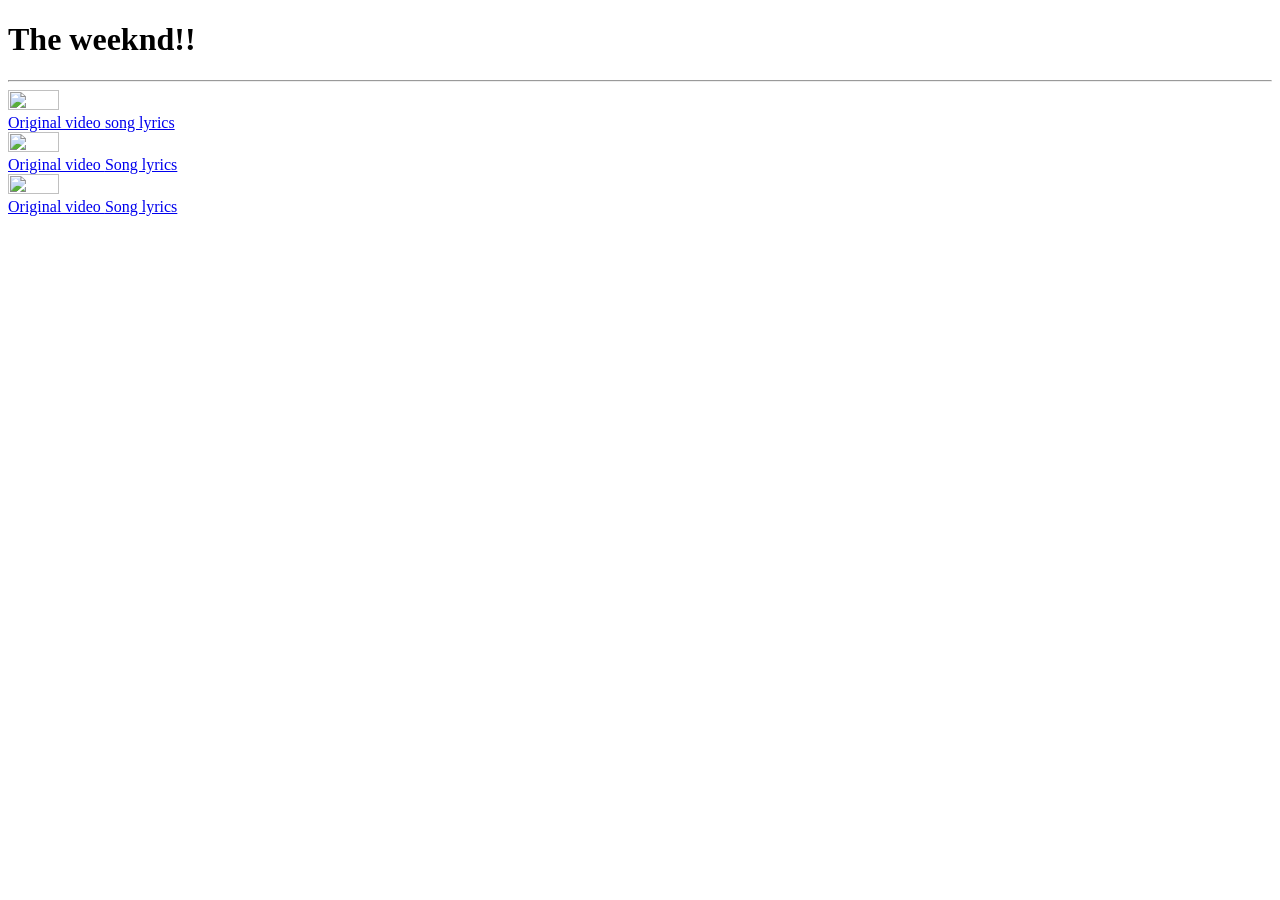
==== index.html @ 666eb326 "Initial Commit" ====
<!DOCTYPE html>
<html lang="en">
<head>
    <meta charset="UTF-8">
    <meta name="viewport" content="width=device-width, initial-scale=1.0">
    <title>The weeknd'music</title>
</head>
<body>
    <h1>The weeknd!!</h1>
    <hr>
<div>
    <img src="https://i.pinimg.com/736x/d7/f7/b3/d7f7b3772e360fb7c68d85aea0dd1847.jpg" alt=""
    style=""
    width="20%"
    height="20%">
</div>
<a href="https://www.youtube.com/watch?v=yzTuBuRdAyA"
target="_blank">
    Original video
</a>

<a href="lyrics of the hills.html"
target="_blank">
    song lyrics
</a>

<div>
    <img src="https://i.pinimg.com/736x/82/fc/4a/82fc4a494fa01effdeeb5b954eb3ff9d.jpg" alt=""
    style=""
    width="20%"
    height="20%">
</div>
<a href="https://www.youtube.com/watch?v=uPD0QOGTmMI"
target="_blank">
    Original video 
</a>
<a href="lyrics of die for you.html"
target="_blank">
    Song lyrics
</a>
<div>
    <img src="https://i.pinimg.com/736x/79/13/75/791375c3fdec7b169fd0226b2c2591ae.jpg" alt=""
    style=""
    width="20%"
    height="20%">
</div>
<a href="https://www.youtube.com/watch?v=HxWx5UuznGI"
target="_blank">
    Original video
</a>
<a href="lyrics of nigara falls.html"
target="_blank">
    Song lyrics
</a>


</body>
</html>
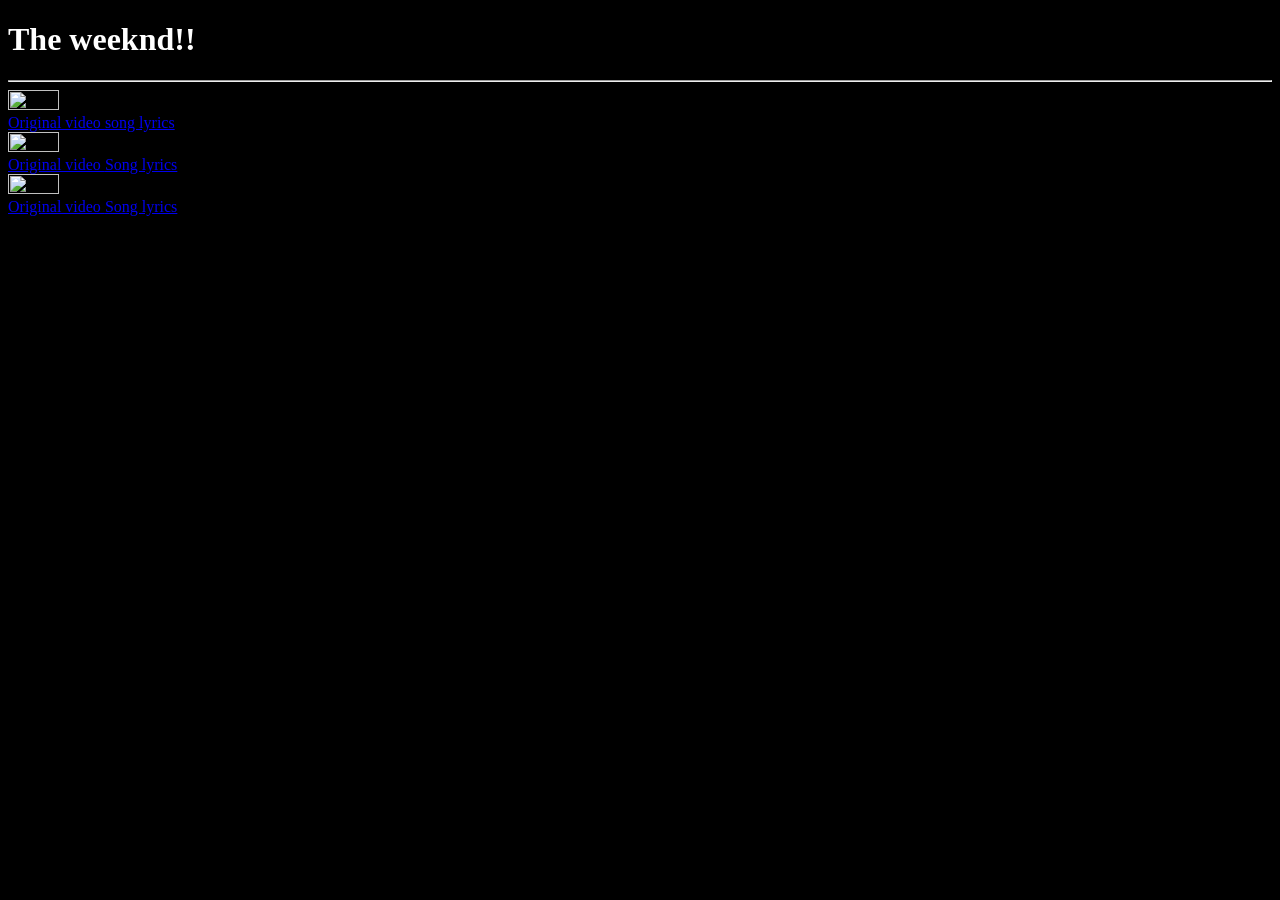
==== commit fc09afff: "color change" ====
--- a/index.html
+++ b/index.html
@@ -5,8 +5,8 @@
     <meta name="viewport" content="width=device-width, initial-scale=1.0">
     <title>The weeknd'music</title>
 </head>
-<body>
-    <h1>The weeknd!!</h1>
+<body style="background-color: black;">
+    <h1 style="color: white;">The weeknd!!</h1>
     <hr>
 <div>
     <img src="https://i.pinimg.com/736x/d7/f7/b3/d7f7b3772e360fb7c68d85aea0dd1847.jpg" alt=""
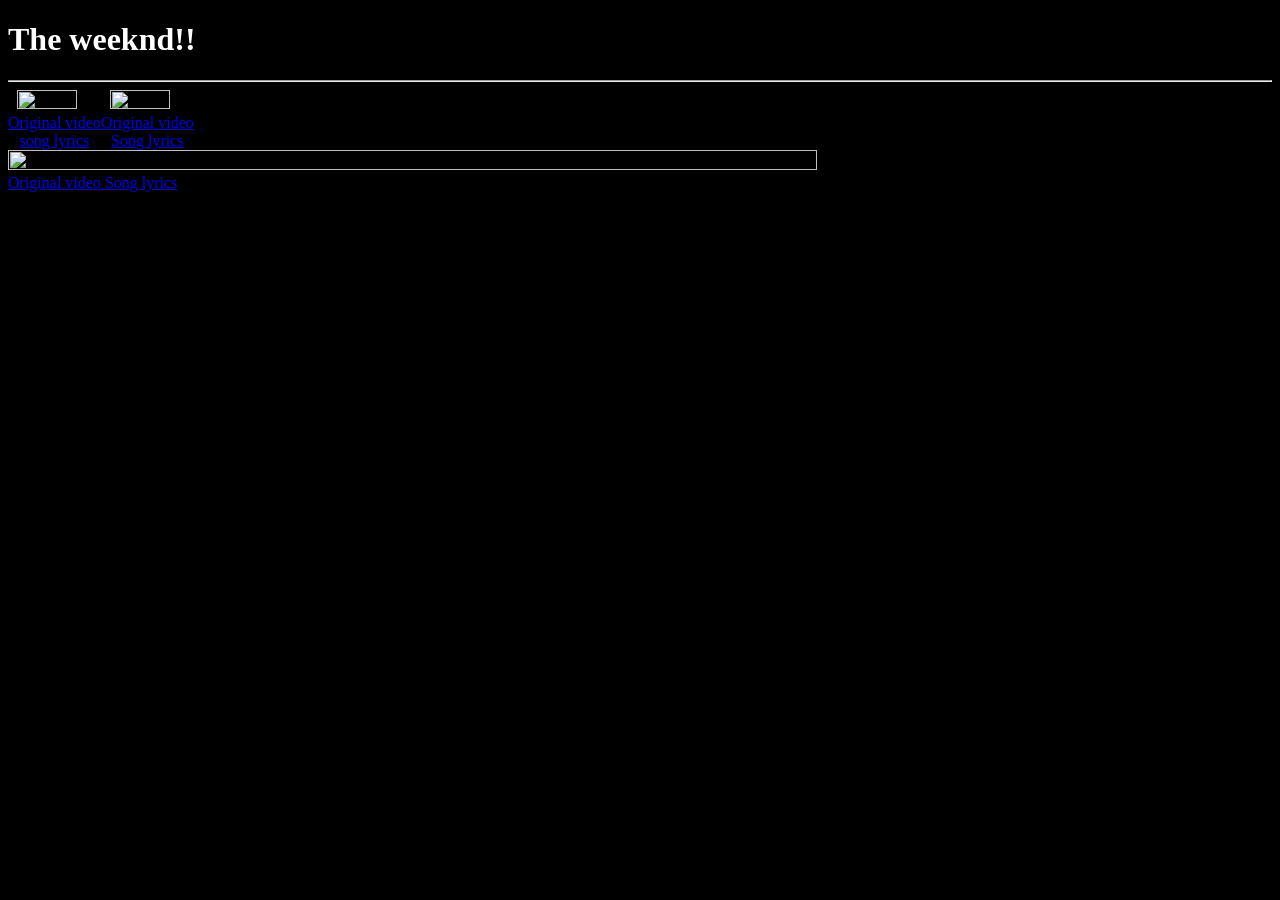
==== commit 21865804: "height change" ====
--- a/index.html
+++ b/index.html
@@ -1,58 +1,48 @@
 <!DOCTYPE html>
 <html lang="en">
-<head>
-    <meta charset="UTF-8">
-    <meta name="viewport" content="width=device-width, initial-scale=1.0">
+  <head>
+    <meta charset="UTF-8" />
+    <meta name="viewport" content="width=device-width, initial-scale=1.0" />
     <title>The weeknd'music</title>
-</head>
-<body style="background-color: black;">
-    <h1 style="color: white;">The weeknd!!</h1>
-    <hr>
-<div>
-    <img src="https://i.pinimg.com/736x/d7/f7/b3/d7f7b3772e360fb7c68d85aea0dd1847.jpg" alt=""
-    style=""
-    width="20%"
-    height="20%">
-</div>
-<a href="https://www.youtube.com/watch?v=yzTuBuRdAyA"
-target="_blank">
-    Original video
-</a>
+    <link rel="stylesheet" href="style.css" />
+  </head>
+  <body style="background-color: black">
+    <h1 style="color: white">The weeknd!!</h1>
+    <hr />
+    <div class="image-container">
+      <div class="flex-column">
+        <img
+          src="https://i.pinimg.com/736x/d7/f7/b3/d7f7b3772e360fb7c68d85aea0dd1847.jpg"
+          alt=""
+        />
+        <a href="https://www.youtube.com/watch?v=yzTuBuRdAyA" target="_blank">
+          Original video
+        </a>
 
-<a href="lyrics of the hills.html"
-target="_blank">
-    song lyrics
-</a>
+        <a href="lyrics of the hills.html" target="_blank"> song lyrics </a>
+      </div>
 
-<div>
-    <img src="https://i.pinimg.com/736x/82/fc/4a/82fc4a494fa01effdeeb5b954eb3ff9d.jpg" alt=""
-    style=""
-    width="20%"
-    height="20%">
-</div>
-<a href="https://www.youtube.com/watch?v=uPD0QOGTmMI"
-target="_blank">
-    Original video 
-</a>
-<a href="lyrics of die for you.html"
-target="_blank">
-    Song lyrics
-</a>
-<div>
-    <img src="https://i.pinimg.com/736x/79/13/75/791375c3fdec7b169fd0226b2c2591ae.jpg" alt=""
-    style=""
-    width="20%"
-    height="20%">
-</div>
-<a href="https://www.youtube.com/watch?v=HxWx5UuznGI"
-target="_blank">
-    Original video
-</a>
-<a href="lyrics of nigara falls.html"
-target="_blank">
-    Song lyrics
-</a>
+      <div class="flex-column">
+        <img
+          src="https://i.pinimg.com/736x/82/fc/4a/82fc4a494fa01effdeeb5b954eb3ff9d.jpg"
+          alt=""
+        />
+        <a href="https://www.youtube.com/watch?v=uPD0QOGTmMI" target="_blank">
+          Original video
+        </a>
+        <a href="lyrics of die for you.html" target="_blank"> Song lyrics </a>
+      </div>
+    </div>
 
-
-</body>
-</html>+    <div>
+      <img
+        src="https://i.pinimg.com/736x/79/13/75/791375c3fdec7b169fd0226b2c2591ae.jpg"
+        alt=""
+      />
+    </div>
+    <a href="https://www.youtube.com/watch?v=HxWx5UuznGI" target="_blank">
+      Original video
+    </a>
+    <a href="lyrics of nigara falls.html" target="_blank"> Song lyrics </a>
+  </body>
+</html>
--- a/style.css
+++ b/style.css
@@ -0,0 +1,14 @@
+img {
+  width: 80%;
+  height: 80%;
+}
+
+.image-container {
+  display: flex;
+}
+
+.flex-column {
+  display: flex;
+  flex-direction: column;
+  align-items: center;
+}
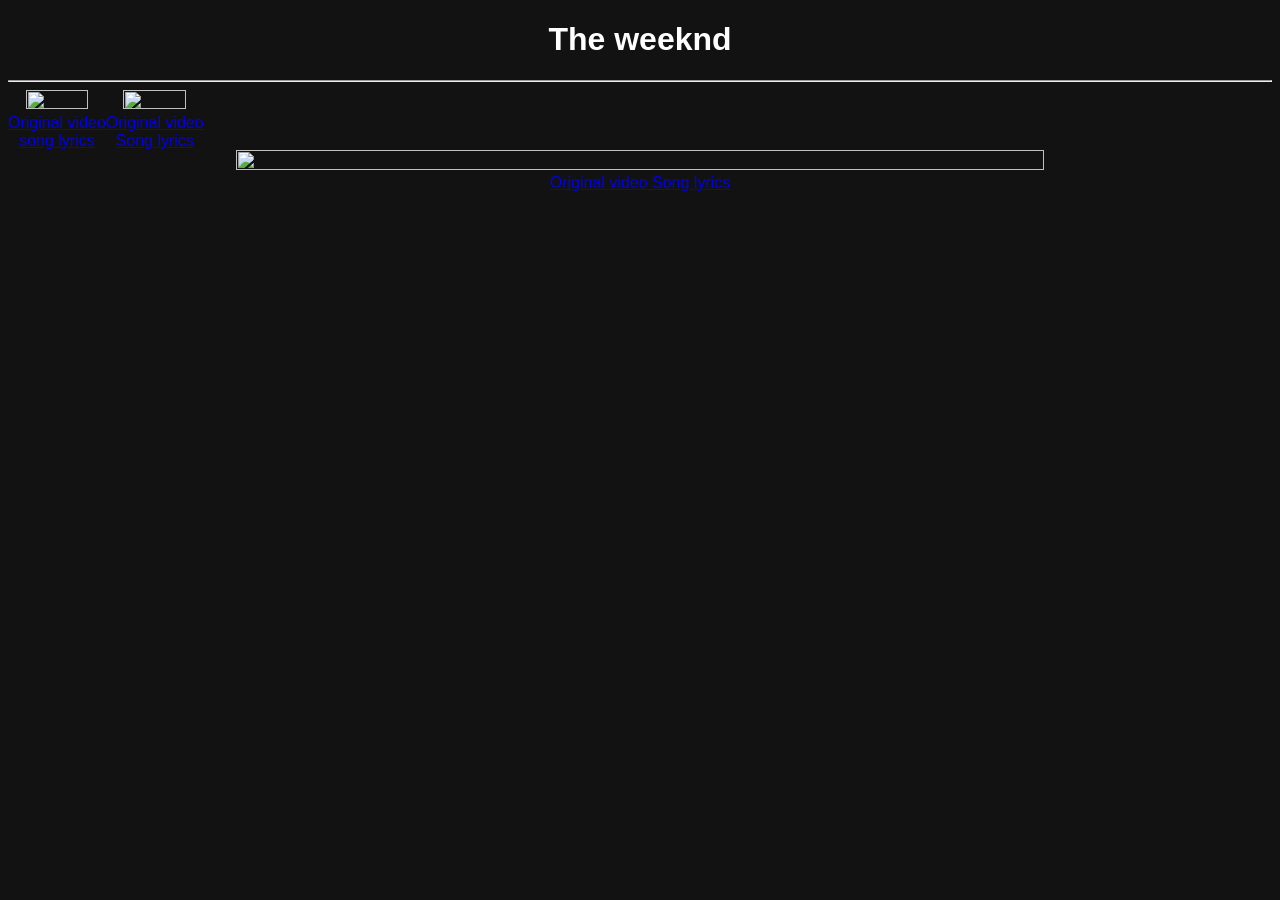
==== commit c0b0a3d4: "body change" ====
--- a/index.html
+++ b/index.html
@@ -3,11 +3,11 @@
   <head>
     <meta charset="UTF-8" />
     <meta name="viewport" content="width=device-width, initial-scale=1.0" />
-    <title>The weeknd'music</title>
+    <title>The weeknd's music</title>
     <link rel="stylesheet" href="style.css" />
   </head>
-  <body style="background-color: black">
-    <h1 style="color: white">The weeknd!!</h1>
+  <body>
+    <h1 style="color: white">The weeknd</h1>
     <hr />
     <div class="image-container">
       <div class="flex-column">
--- a/style.css
+++ b/style.css
@@ -1,3 +1,10 @@
+body {
+  font-family: Arial, sans-serif;
+  text-align: center;
+  background-color: #121212;
+  color: white;
+}
+
 img {
   width: 80%;
   height: 80%;
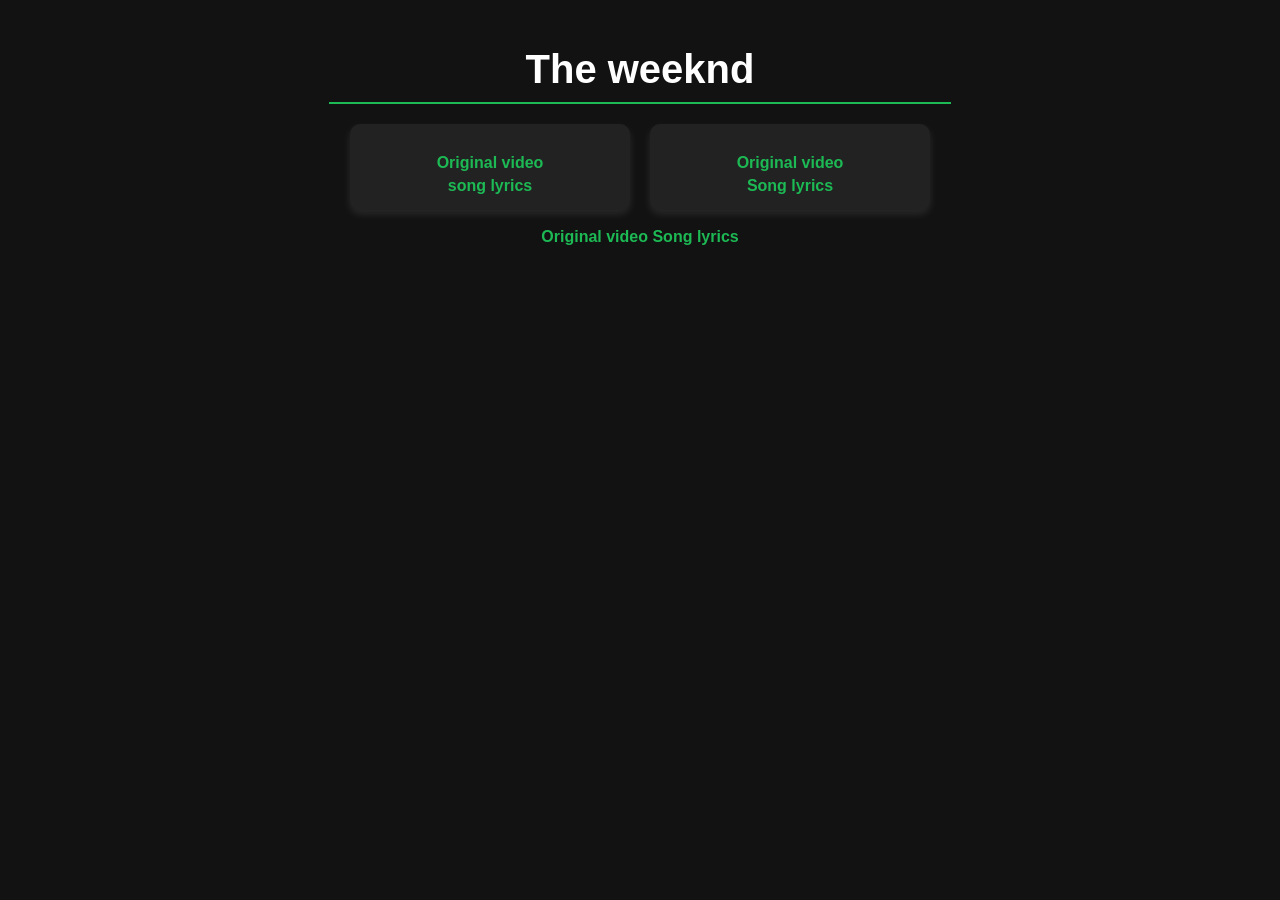
==== commit 3ee97dd8: "Setting the bug with song lyrics" ====
--- a/index.html
+++ b/index.html
@@ -19,7 +19,7 @@
           Original video
         </a>
 
-        <a href="lyrics of the hills.html" target="_blank"> song lyrics </a>
+        <a href="./lyrics of the hills.html" target="_blank"> song lyrics </a>
       </div>
 
       <div class="flex-column">
@@ -30,7 +30,7 @@
         <a href="https://www.youtube.com/watch?v=uPD0QOGTmMI" target="_blank">
           Original video
         </a>
-        <a href="lyrics of die for you.html" target="_blank"> Song lyrics </a>
+        <a href="./lyrics of die for you.html" target="_blank"> Song lyrics </a>
       </div>
     </div>
 
@@ -43,6 +43,6 @@
     <a href="https://www.youtube.com/watch?v=HxWx5UuznGI" target="_blank">
       Original video
     </a>
-    <a href="lyrics of nigara falls.html" target="_blank"> Song lyrics </a>
+    <a href="./lyrics of nigara falls.html" target="_blank"> Song lyrics </a>
   </body>
 </html>
--- a/style.css
+++ b/style.css
@@ -3,19 +3,61 @@
   text-align: center;
   background-color: #121212;
   color: white;
+  margin: 0;
+  padding: 20px;
 }
 
-img {
-  width: 80%;
-  height: 80%;
+h1 {
+  font-size: 2.5em;
+  margin-bottom: 10px;
+}
+
+hr {
+  border: 1px solid #1db954;
+  width: 50%;
+  margin: auto;
 }
 
 .image-container {
   display: flex;
+  justify-content: center;
+  gap: 20px;
+  flex-wrap: wrap;
+  margin-top: 20px;
 }
 
 .flex-column {
   display: flex;
   flex-direction: column;
   align-items: center;
+  background-color: #222;
+  padding: 15px;
+  border-radius: 10px;
+  box-shadow: 0 4px 8px rgba(255, 255, 255, 0.1);
+  transition: transform 0.3s ease-in-out;
+  width: 250px;
 }
+
+.flex-column:hover {
+  transform: scale(1.05);
+}
+
+img {
+  width: 100%;
+  max-width: 200px;
+  border-radius: 10px;
+  object-fit: cover;
+  margin-bottom: 10px;
+}
+
+a {
+  text-decoration: none;
+  color: #1db954;
+  font-weight: bold;
+  margin-top: 5px;
+  transition: color 0.3s;
+}
+
+a:hover {
+  color: #1ed760;
+}
